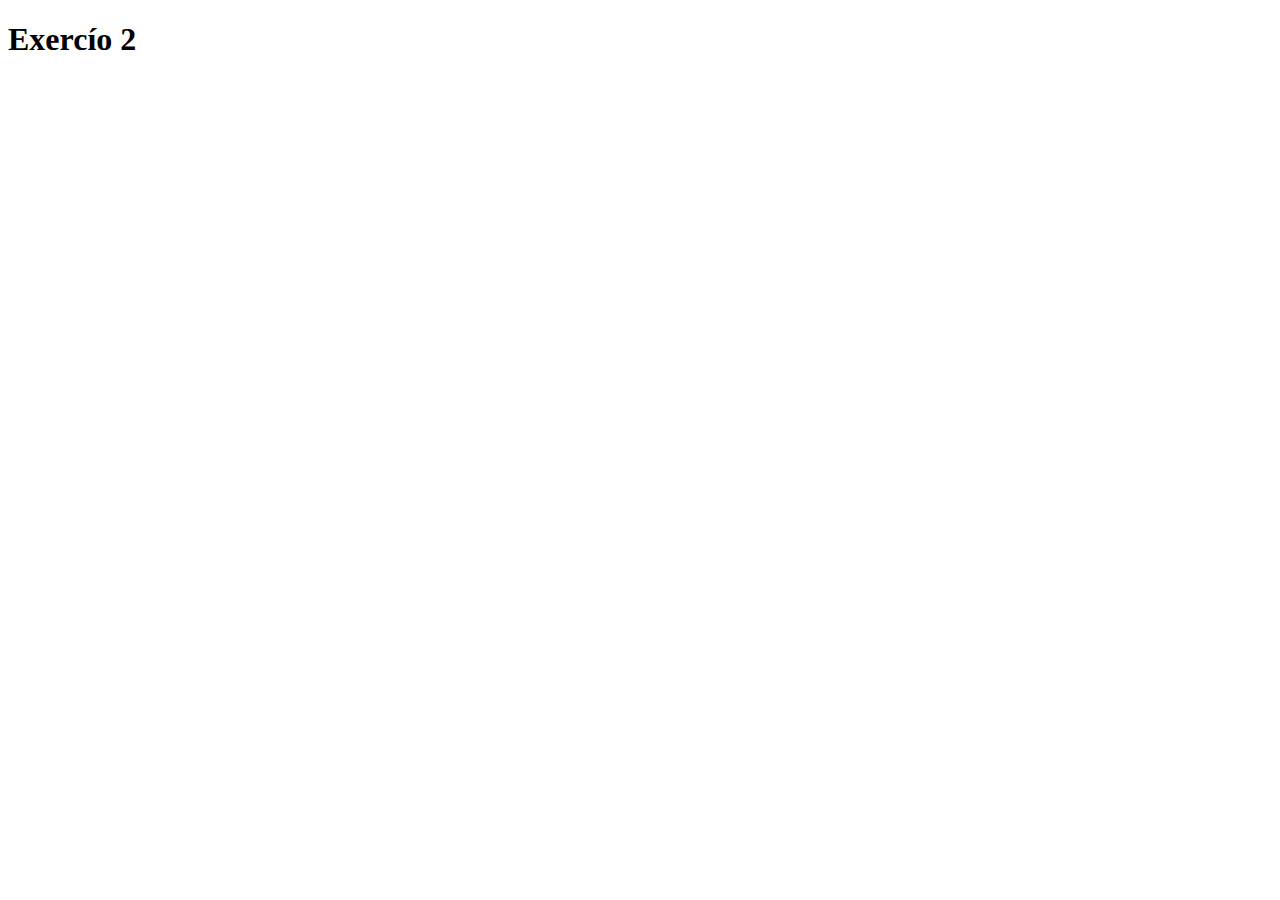
==== exercicios02/index.html @ 25df7996 "repo1" ====
<!DOCTYPE html>
<html lang="en">

<head>
    <meta charset="UTF-8">
    <meta http-equiv="X-UA-Compatible" content="IE=edge">
    <meta name="viewport" content="width=device-width, initial-scale=1.0">
    <title>Exercíos</title>
</head>

<body>
    <h1>Exercío 2</h1>

    <script src="func/index01.js"></script>
    <script src="func/index02.js"></script>
    <script src="func/index03.js"></script>
    <script src="func/index04.js"></script>
    <script src="func/index05.js"></script>
    <script src="func/index06.js"></script>
</body>

</html>
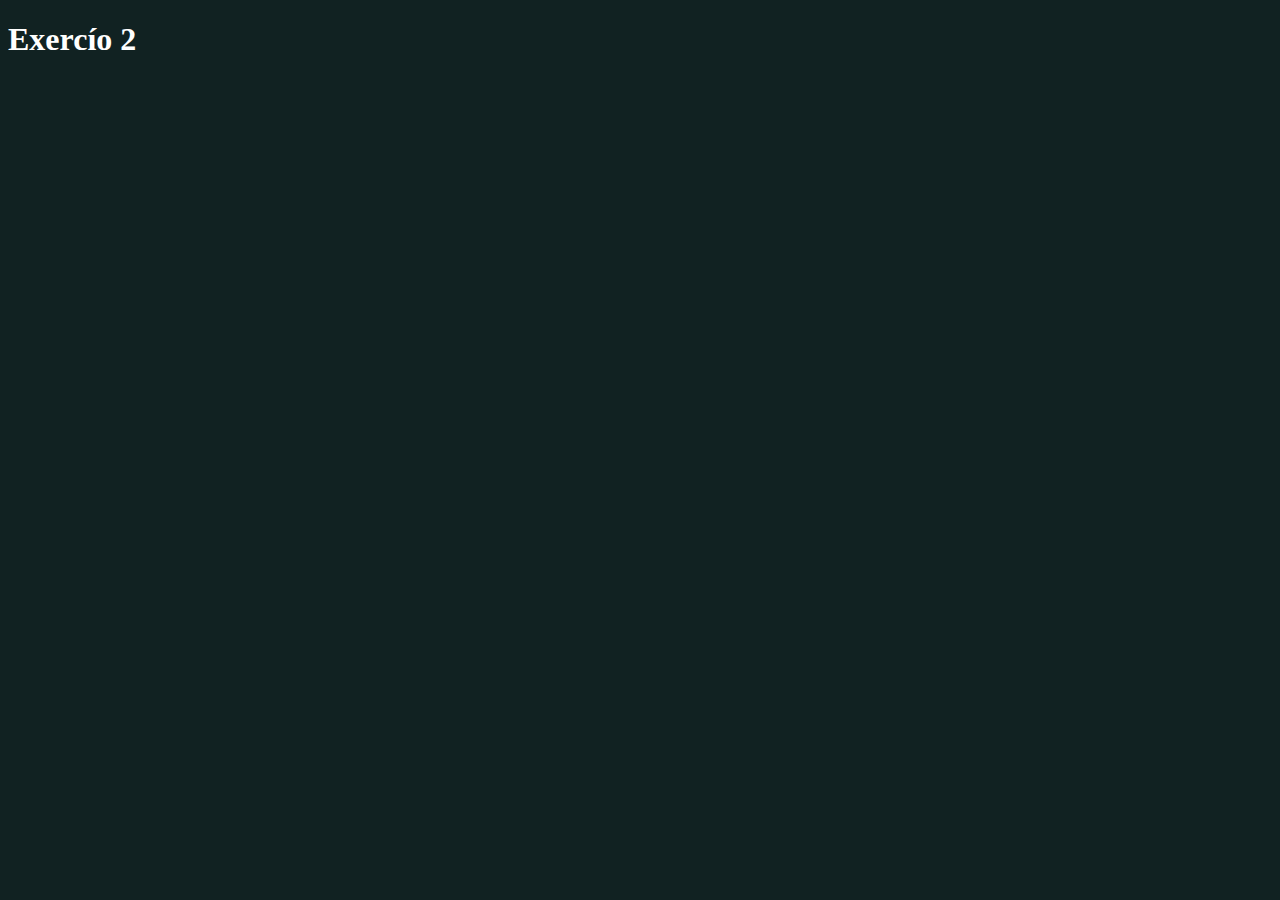
==== commit da75a282: "repo7" ====
--- a/exercicios02/index.html
+++ b/exercicios02/index.html
@@ -6,6 +6,12 @@
     <meta http-equiv="X-UA-Compatible" content="IE=edge">
     <meta name="viewport" content="width=device-width, initial-scale=1.0">
     <title>Exercíos</title>
+    <style>
+        body {
+            background: #122;
+            color: #fff;
+        }
+    </style>
 </head>
 
 <body>
